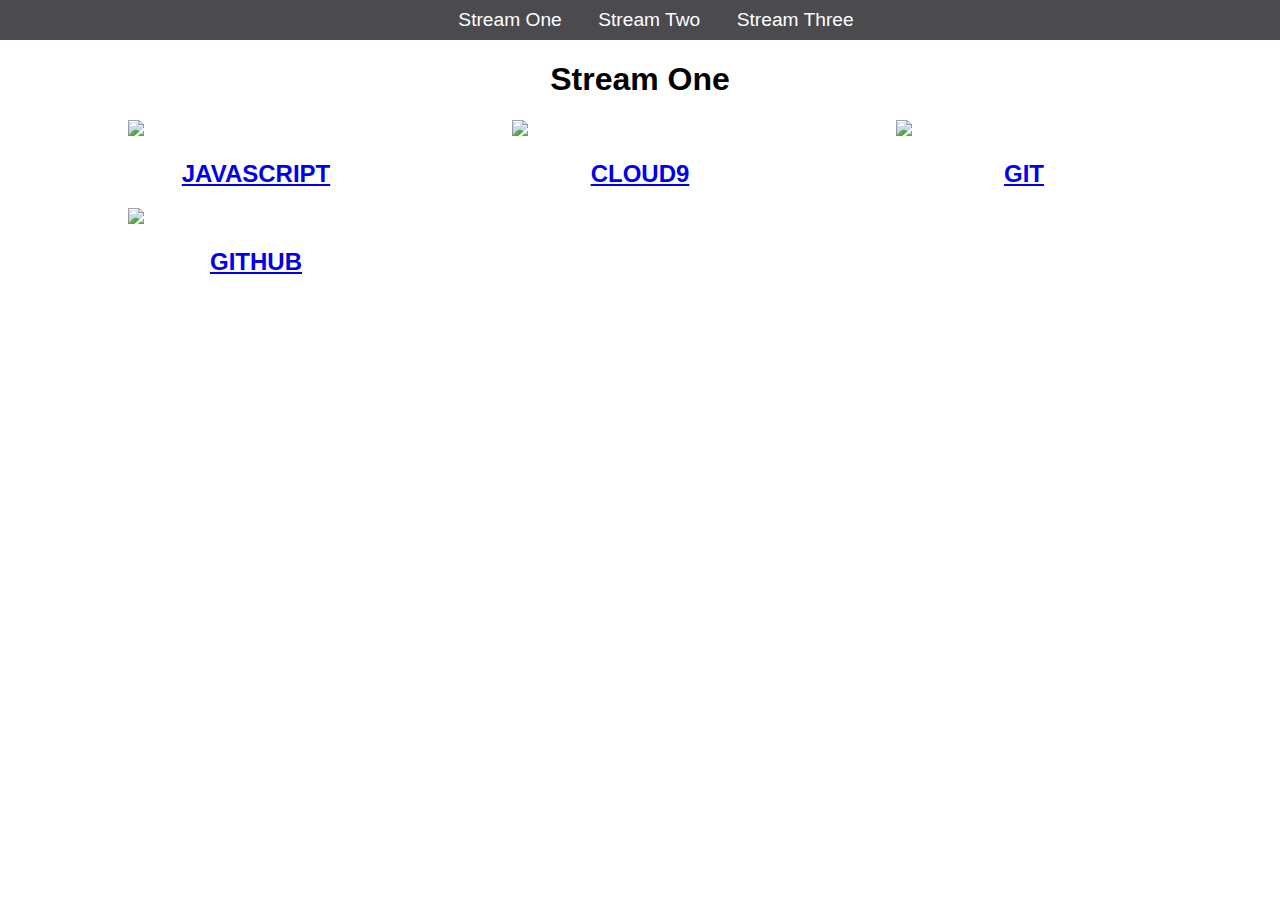
==== index.html @ 21a1347f "Rename stream-one.html to index.html" ====
<!DOCTYPE html>
<html>
	<head>
		<title>Hello World</title>
		<link rel="stylesheet" href="css/style.css" type="text/css" />
	</head>
	<body>
		<nav>
			<ul>
				<li><a href="stream-one.html">Stream One</a></li>
				<li><a href="stream-two.html">Stream Two</a></li>
				<li><a href="stream-three.html">Stream Three</a></li>
			</ul>
		</nav>
		<h1>Stream One</h1>
		<div class="card">
			<a href="https://en.wikipedia.org/wiki/JavaScript">
				<img src="https://www.javatpoint.com/images/javascript/javascript_logo.png"/>
				<h2>JAVASCRIPT</h2>
			</a>
			</div>
		<div class="card">
			<a href="https://en.wikipedia.org/wiki/Cloud9">
				<img src="https://d1u5p3l4wpay3k.cloudfront.net/lolesports_gamepedia_en/f/f3/Cloud9_Logo.jpg"/>
				<h2>CLOUD9</h2>
			</a>
			</div>	
			<div class="card">
			<a href="https://en.wikipedia.org/wiki/Git">
				<img src="http://ipengineer.net/wp-content/uploads/2015/04/git-logo.jpg"/>
				<h2>GIT</h2>
			</a>
			</div>
			<div class="card">
			<a href="https://en.wikipedia.org/wiki/GitHub">
				<img src="http://ipengineer.net/wp-content/uploads/2015/04/git-logo.jpg"/>
				<h2>GITHUB</h2>
			</a>
			</div>	
	</body>
</html>
---- css/style.css ----
body {
    margin: 0;
    padding: 0;
    font-family: 'oswald', sans-serif;
}

nav ul {
    list-style: none;
     background-color: #4a4a4f;
     text-align: center;
     margin: 0;
     padding: 0;
}

nav li {
    font-size: 1.2em;
    line-height: 40px;
    height: 40px;
    display: inline-block;
    margin-left: 2.5%;
    }
    
nav a { 
    text-decoration: none;
    color: #ffffff;
    display: block
}

nav a:hover {
    background-color: #ffffff;
    color: #4a4a4f;
    
}

.card {
    float: left;
    width: 20%;
    margin-left: 10%;
    
    
}

.card a {
    text-align: center;
}

img { 
    width: 100%;
    object-fit: contain;
}

h1 {
    text-align: center;
    
    
}
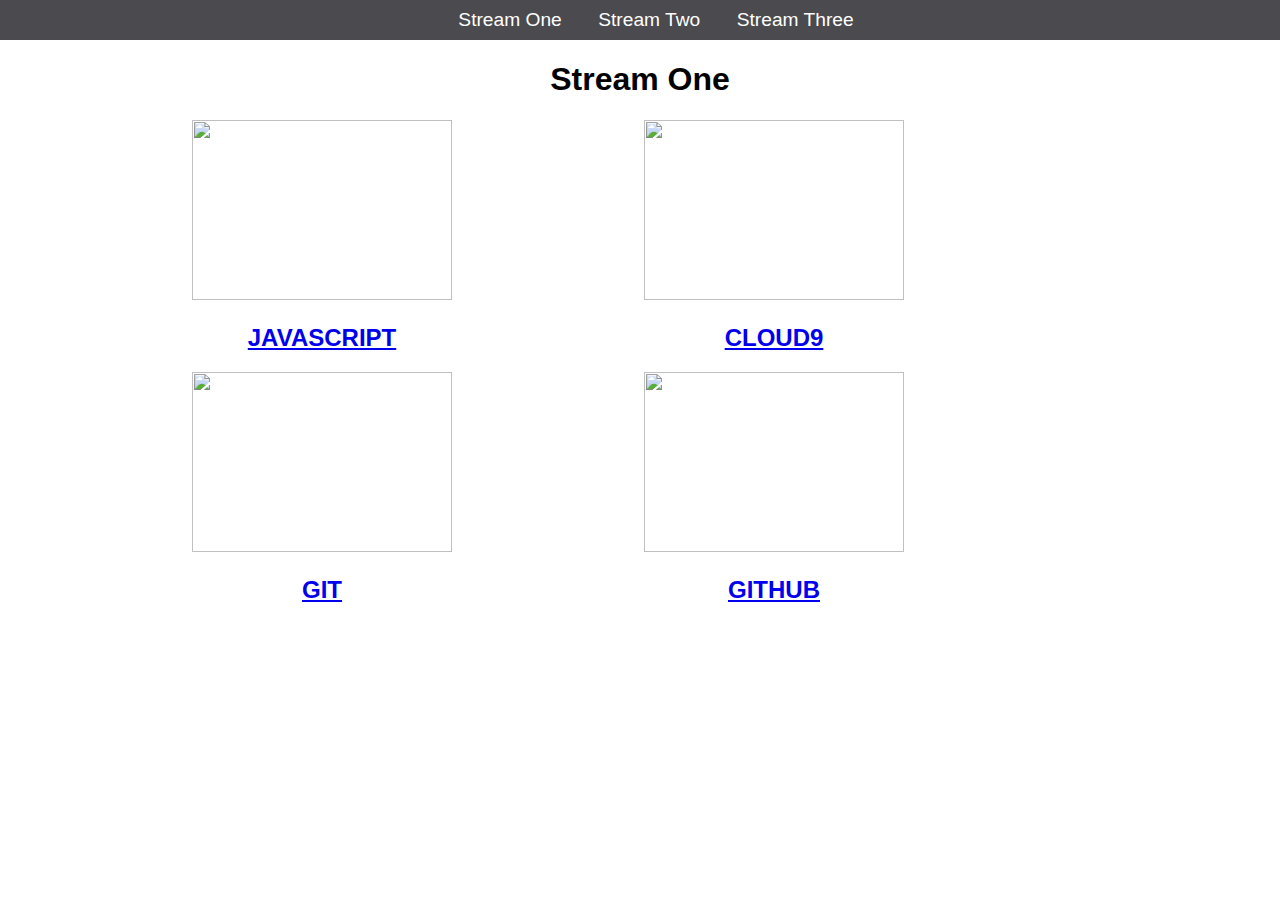
==== commit f0dd6275: "Update href to point to index.html" ====
--- a/index.html
+++ b/index.html
@@ -2,7 +2,7 @@
 <html>
 	<head>
 		<title>Hello World</title>
-		<link rel="stylesheet" href="css/style.css" type="text/css" />
+		<link rel="stylesheet" href="css/style.css"/>
 	</head>
 	<body>
 		<nav>
@@ -33,7 +33,7 @@
 			</div>
 			<div class="card">
 			<a href="https://en.wikipedia.org/wiki/GitHub">
-				<img src="http://ipengineer.net/wp-content/uploads/2015/04/git-logo.jpg"/>
+				<img src="https://assets-cdn.github.com/images/modules/logos_page/GitHub-Mark.png"/>
 				<h2>GITHUB</h2>
 			</a>
 			</div>	
--- a/css/style.css
+++ b/css/style.css
@@ -1,11 +1,11 @@
 body {
     margin: 0;
     padding: 0;
-    font-family: 'oswald', sans-serif;
+    font-family: 'Oswald', sans-serif;
 }
 
 nav ul {
-    list-style: none;
+     list-style: none;
      background-color: #4a4a4f;
      text-align: center;
      margin: 0;
@@ -22,36 +22,38 @@
     
 nav a { 
     text-decoration: none;
-    color: #ffffff;
+    color: #fff;
     display: block
 }
 
 nav a:hover {
-    background-color: #ffffff;
+    background-color: #fff;
     color: #4a4a4f;
     
 }
 
+nav a:active {
+  background-color: #fff;
+  color: #444;
+}
+
+h1 {
+  text-align: center;
+}
+
 .card {
     float: left;
-    width: 20%;
-    margin-left: 10%;
-    
-    
+    width: 30%;
+    margin-left: 15%;
+    max-width: 260px;
+    min-width: 150px;
 }
 
 .card a {
     text-align: center;
 }
 
-img { 
+img {
     width: 100%;
-    object-fit: contain;
-}
-
-h1 {
-    text-align: center;
-    
-    
-}
-    +    height: 180px;
+}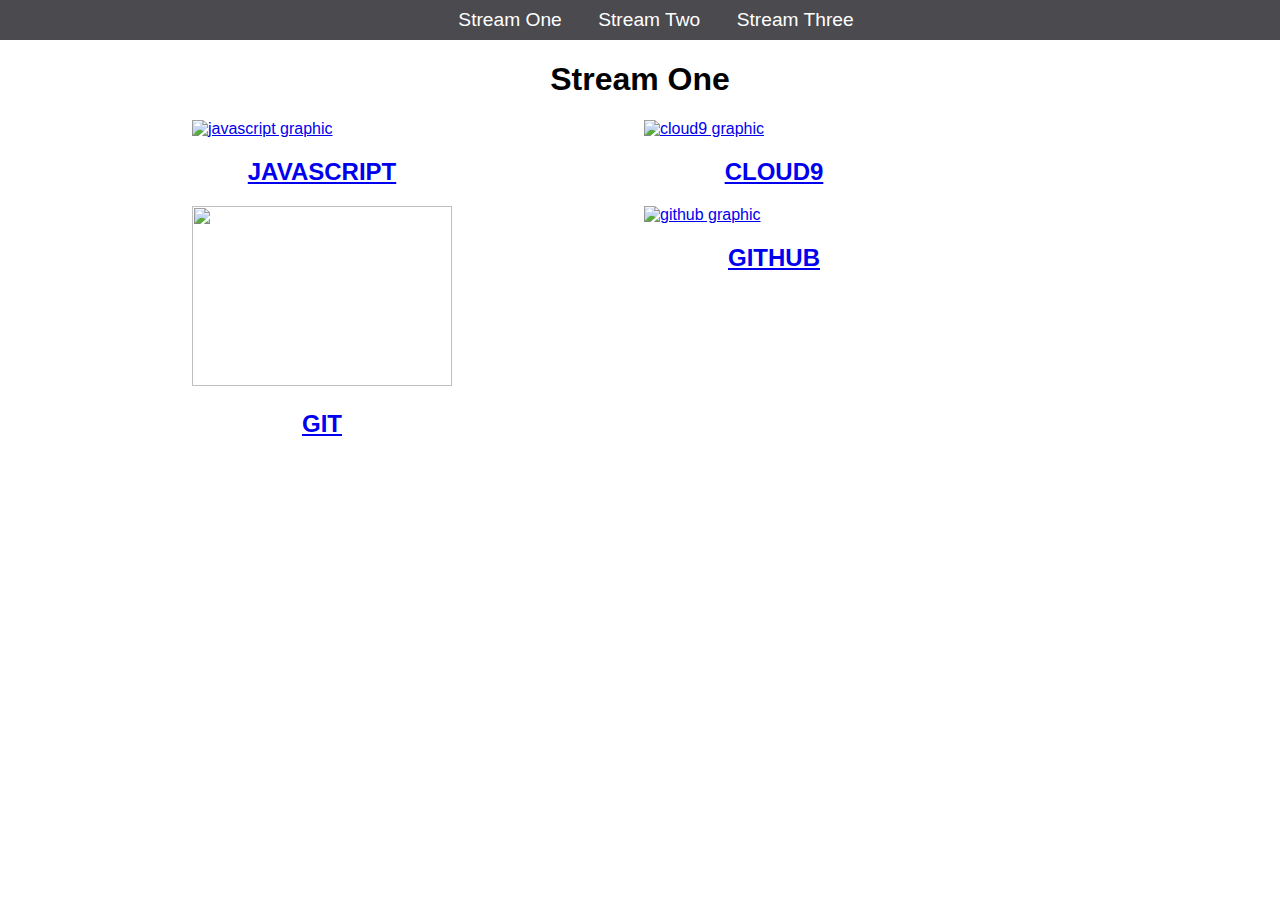
==== commit 023668a6: "Rename stream-one html to index.html" ====
--- a/index.html
+++ b/index.html
@@ -15,25 +15,25 @@
 		<h1>Stream One</h1>
 		<div class="card">
 			<a href="https://en.wikipedia.org/wiki/JavaScript">
-				<img src="https://www.javatpoint.com/images/javascript/javascript_logo.png"/>
+				<img src="https://www.javatpoint.com/images/javascript/javascript_logo.png" alt="javascript graphic"/>
 				<h2>JAVASCRIPT</h2>
 			</a>
 			</div>
 		<div class="card">
 			<a href="https://en.wikipedia.org/wiki/Cloud9">
-				<img src="https://d1u5p3l4wpay3k.cloudfront.net/lolesports_gamepedia_en/f/f3/Cloud9_Logo.jpg"/>
+				<img src="https://d1u5p3l4wpay3k.cloudfront.net/lolesports_gamepedia_en/f/f3/Cloud9_Logo.jpg" alt="cloud9 graphic"/>
 				<h2>CLOUD9</h2>
 			</a>
 			</div>	
 			<div class="card">
 			<a href="https://en.wikipedia.org/wiki/Git">
-				<img src="http://ipengineer.net/wp-content/uploads/2015/04/git-logo.jpg"/>
+				<img src="http://ipengineer.net/wp-content/uploads/2015/04/git-logo.jpg alt="git graphic"/>
 				<h2>GIT</h2>
 			</a>
 			</div>
 			<div class="card">
 			<a href="https://en.wikipedia.org/wiki/GitHub">
-				<img src="https://assets-cdn.github.com/images/modules/logos_page/GitHub-Mark.png"/>
+				<img src="https://assets-cdn.github.com/images/modules/logos_page/GitHub-Mark.png" alt="github graphic"/>
 				<h2>GITHUB</h2>
 			</a>
 			</div>	
